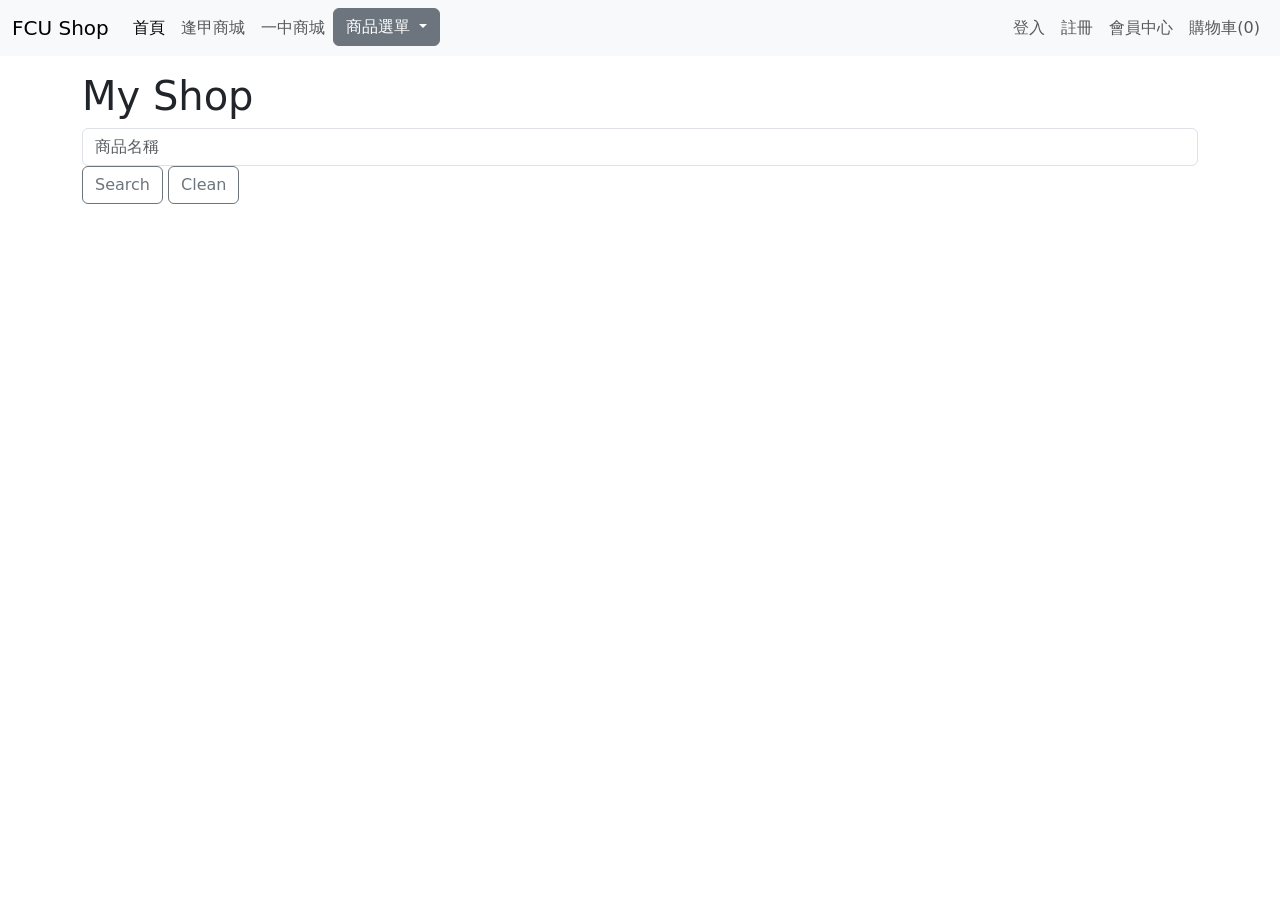
==== src/main/resources/static/index.html @ 28866d28 "增加功能 - 修改商品功能" ====
<!doctype html>
<html lang="en">
<head>
    <!-- Required meta tags -->
    <meta charset="utf-8">
    <meta name="viewport" content="width=device-width, initial-scale=1">

    <!-- Bootstrap CSS -->
    <link href="https://cdn.jsdelivr.net/npm/bootstrap@5.1.3/dist/css/bootstrap.min.css" rel="stylesheet"
          integrity="sha384-1BmE4kWBq78iYhFldvKuhfTAU6auU8tT94WrHftjDbrCEXSU1oBoqyl2QvZ6jIW3" crossorigin="anonymous">

    <title>FCU Shop</title>
</head>
<body>

<nav class="navbar navbar-expand-lg navbar-light bg-light">
    <div class="container-fluid">
        <a class="navbar-brand" href="#">FCU Shop</a>

        <button class="navbar-toggler" type="button" data-bs-toggle="collapse" data-bs-target="#navbarSupportedContent"
                aria-controls="navbarSupportedContent" aria-expanded="false" aria-label="Toggle navigation">
            <span class="navbar-toggler-icon"></span>
        </button>
        <div class="collapse navbar-collapse" id="navbarSupportedContent">
            <ul class="navbar-nav me-auto mb-2 mb-lg-0">
                <li class="nav-item">
                    <a class="nav-link active" aria-current="page" href="#">首頁</a>
                </li>
                <li class="nav-item">
                    <a class="nav-link" href="#">逢甲商城</a>
                </li>
                <li class="nav-item">
                    <a class="nav-link" href="#">一中商城</a>
                </li>
                <div class="dropdown">
                    <button class="btn btn-secondary dropdown-toggle" type="button" id="dropdownMenuButton1" data-bs-toggle="dropdown" aria-expanded="false">
                        商品選單
                    </button>
                    <ul class="dropdown-menu" aria-labelledby="dropdownMenuButton1">
                        <li><a href="addFile" class="dropdown-item">增加商品</a></li>
                        <li><a href="modifyFile" class="dropdown-item">修改商品</a></li>
                    </ul>
                </div>

            </ul>


            <ul class="navbar-nav mb-2 mb-lg-0 d-flex">
                <li class="nav-item">
                    <a class="nav-link" href="#">登入</a>
                </li>
                <li class="nav-item">
                    <a class="nav-link" href="#">註冊</a>
                </li>
                <li class="nav-item">
                    <a class="nav-link" href="#">會員中心</a>
                </li>
                <li class="nav-item">
                    <a class="nav-link" href="#">購物車(0)</a>
                </li>
            </ul>


        </div>
    </div>
</nav>

<div class="container">
    <h1 class="mt-3">My Shop</h1>
        <input type="text" class="form-control" placeholder="商品名稱" aria-label="product name" aria-describedby="searchProduct" id="productKeyword">
        <button class="btn btn-outline-secondary" type="button" id="searchProduct">Search</button>
        <button class="btn btn-outline-secondary" type="button" id="cleanProduct">Clean</button>
    <div class="mt-3 row" id="productList">
    </div>
</div>




<!-- Optional JavaScript; choose one of the two! -->
<script src="https://ajax.googleapis.com/ajax/libs/jquery/3.6.0/jquery.min.js"></script>

<!-- Option 1: Bootstrap Bundle with Popper -->
<script src="https://cdn.jsdelivr.net/npm/bootstrap@5.1.3/dist/js/bootstrap.bundle.min.js"
        integrity="sha384-ka7Sk0Gln4gmtz2MlQnikT1wXgYsOg+OMhuP+IlRH9sENBO0LRn5q+8nbTov4+1p"
        crossorigin="anonymous"></script>

<!-- Option 2: Separate Popper and Bootstrap JS -->
<!--
<script src="https://cdn.jsdelivr.net/npm/@popperjs/core@2.10.2/dist/umd/popper.min.js" integrity="sha384-7+zCNj/IqJ95wo16oMtfsKbZ9ccEh31eOz1HGyDuCQ6wgnyJNSYdrPa03rtR1zdB" crossorigin="anonymous"></script>
<script src="https://cdn.jsdelivr.net/npm/bootstrap@5.1.3/dist/js/bootstrap.min.js" integrity="sha384-QJHtvGhmr9XOIpI6YVutG+2QOK9T+ZnN4kzFN1RtK3zEFEIsxhlmWl5/YESvpZ13" crossorigin="anonymous"></script>
-->

<script>
$( document ).ready( function() {
    console.log( "ready!" );
    emptyProducts();
    getProducts('products')
  });

    $('#searchProduct').click(function() {
      const keyword = $('#productKeyword').val();
      if (keyword.trim() === '') {
        emptyProducts();
        getProducts('products');
      } else {
        getProducts('products/' + keyword);
        emptyProducts();
      }
    });

    $('#cleanProduct').click(function(){
        emptyProducts();
        getProducts('products');
    });

    function emptyProducts() {
      $('#productList').empty();
    }

    function addProducts(products) {
      for ( let product of products ) {
        let html = '<div class="card col-4">';
        html += '<img src="' + product.imageUrl + '" class="card-img-top" alt="' + product.name + '">';
        html += '<div class="card-body">';
        html += '<h5 class="card-title">' + product.name + '</h5>';
        html += '<p class="card-text">' + product.description + '</p>';
        html += '<a href="#" class="btn btn-primary">' + product.price + '</a>';
        html += '</div>';
        html += '</div>';
        $('#productList').append(html);
      }
    }

    function getProducts(targetUrl) {
      // Using the core $.ajax() method
      $.ajax({
          // The URL for the request
          url: targetUrl,

          // Whether this is a POST or GET request
          type: "GET",

          // The type of data we expect back
          dataType : "json",
      })
        // Code to run if the request succeeds (is done);
        // The response is passed to the function
        .done(function( json ) {
          let products = json;
          addProducts(products);
        })
        // Code to run if the request fails; the raw request and
        // status codes are passed to the function
        .fail(function( xhr, status, errorThrown ) {
          console.log( "Sorry, there was a problem!" );
          console.log( "Error: " + errorThrown );
          console.log( "Status: " + status );
          console.dir( xhr );
        })
        // Code to run regardless of success or failure;
        .always(function( xhr, status ) {
          console.log( "The request is complete!" );
        });
    }




</script>
</body>
</html>
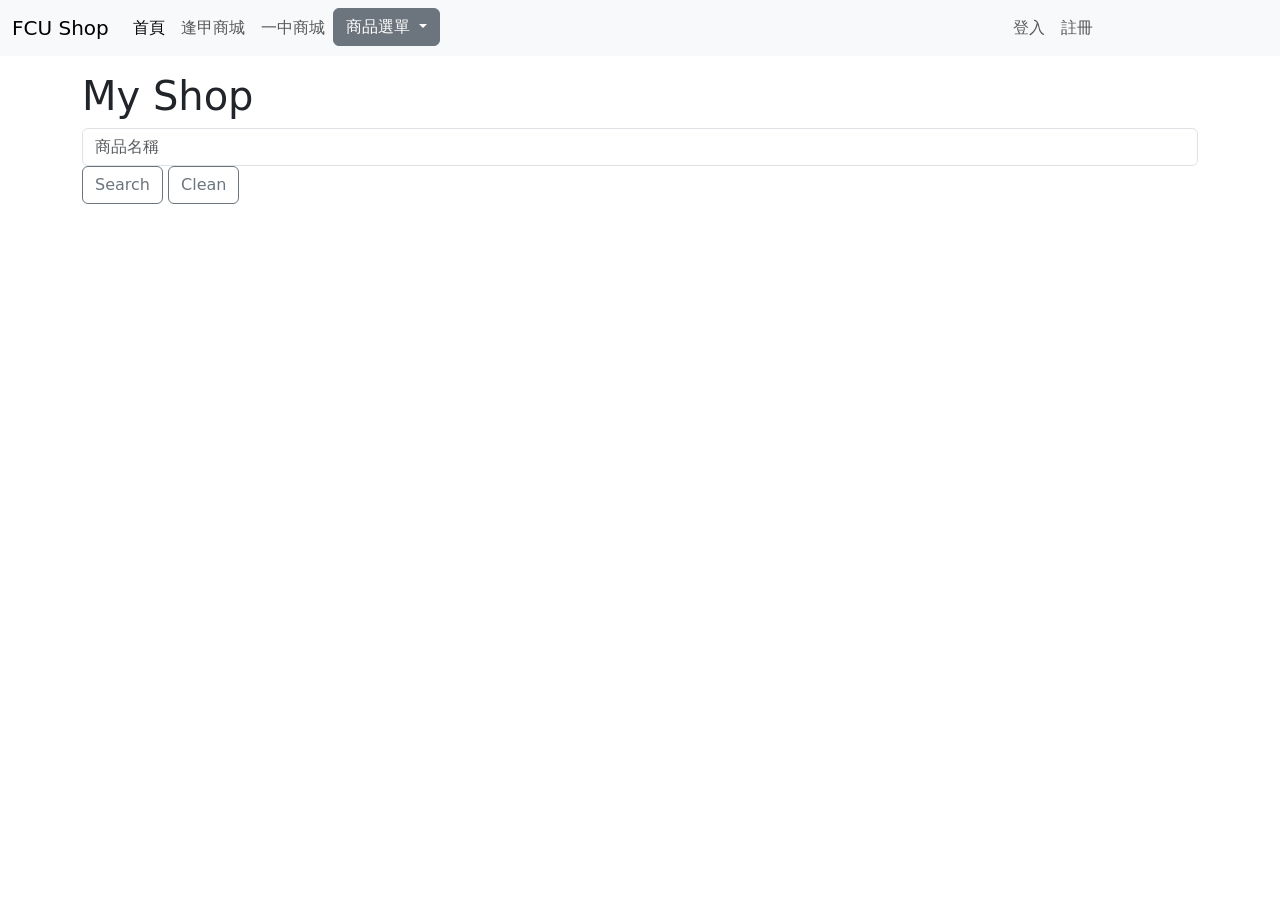
==== commit c96cf281: "增加功能 - 會員登入功能 完成了資料庫搜尋會員資料，並判斷是否有此資料。 剩下checkstyle和UI的設計" ====
--- a/src/main/resources/static/index.html
+++ b/src/main/resources/static/index.html
@@ -8,7 +8,7 @@
     <!-- Bootstrap CSS -->
     <link href="https://cdn.jsdelivr.net/npm/bootstrap@5.1.3/dist/css/bootstrap.min.css" rel="stylesheet"
           integrity="sha384-1BmE4kWBq78iYhFldvKuhfTAU6auU8tT94WrHftjDbrCEXSU1oBoqyl2QvZ6jIW3" crossorigin="anonymous">
-
+    <link href="css/index.css" rel="stylesheet"/>
     <title>FCU Shop</title>
 </head>
 <body>
@@ -45,13 +45,16 @@
             </ul>
 
 
-            <ul class="navbar-nav mb-2 mb-lg-0 d-flex">
+            <ul class="navbar-nav mb-2 mb-lg-0 d-flex not-login">
                 <li class="nav-item">
-                    <a class="nav-link" href="#">登入</a>
+                    <a class="nav-link" href="/login">登入</a>
                 </li>
                 <li class="nav-item">
-                    <a class="nav-link" href="#">註冊</a>
+                    <a class="nav-link" href="/signUp">註冊</a>
                 </li>
+            </ul>
+
+            <ul class="navbar-nav mb-2 mb-lg-0 d-flex is-login">
                 <li class="nav-item">
                     <a class="nav-link" href="#">會員中心</a>
                 </li>
--- a/src/main/resources/static/css/index.css
+++ b/src/main/resources/static/css/index.css
@@ -0,0 +1,7 @@
+.is-login{
+    visibility: hidden;
+}
+
+.not-login{
+
+}
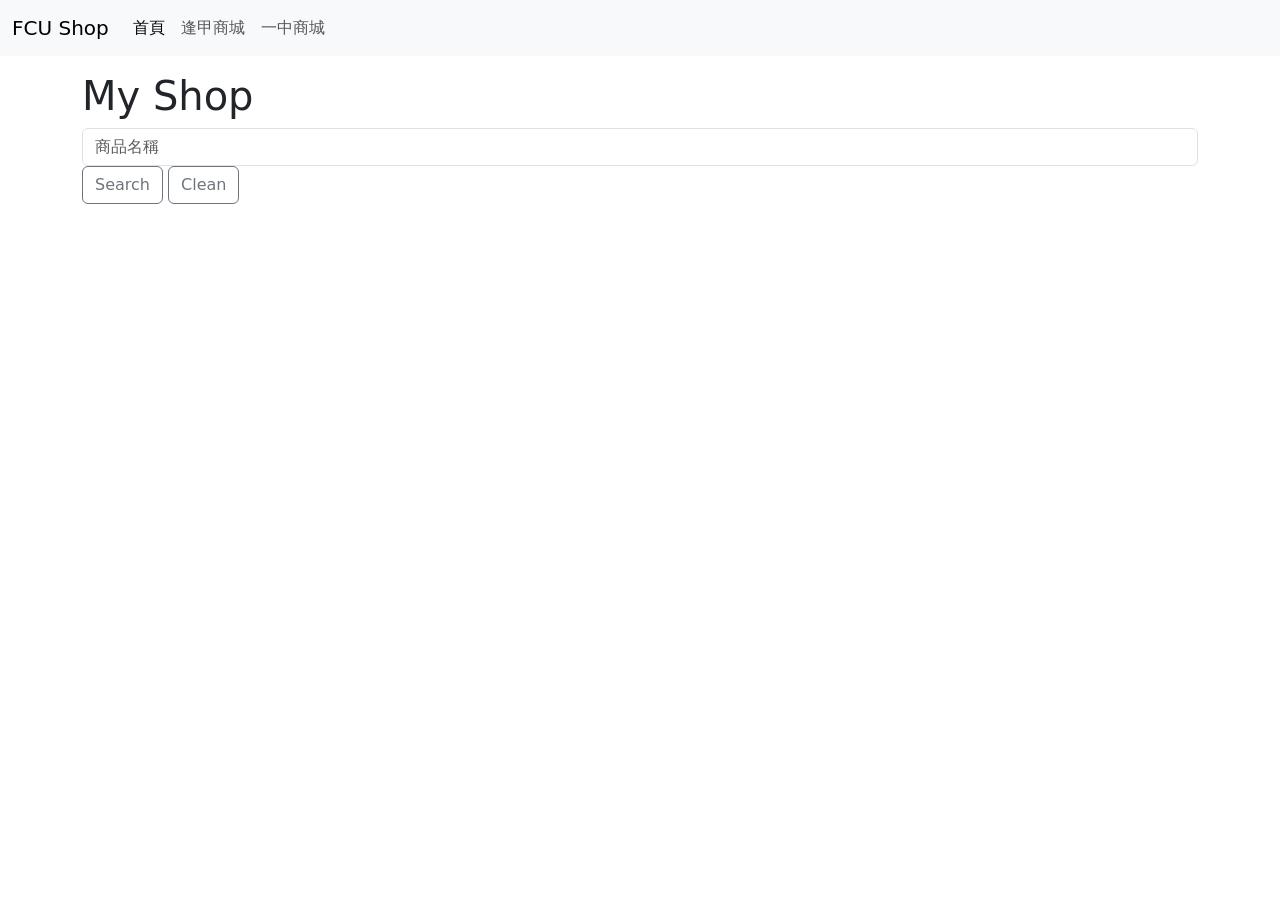
==== commit 996d3fa0: "登入註冊顯示名稱和相對功能" ====
--- a/src/main/resources/static/index.html
+++ b/src/main/resources/static/index.html
@@ -32,36 +32,13 @@
                 <li class="nav-item">
                     <a class="nav-link" href="#">一中商城</a>
                 </li>
-                <div class="dropdown">
-                    <button class="btn btn-secondary dropdown-toggle" type="button" id="dropdownMenuButton1" data-bs-toggle="dropdown" aria-expanded="false">
-                        商品選單
-                    </button>
-                    <ul class="dropdown-menu" aria-labelledby="dropdownMenuButton1">
-                        <li><a href="addFile" class="dropdown-item">增加商品</a></li>
-                        <li><a href="modifyFile" class="dropdown-item">修改商品</a></li>
-                    </ul>
-                </div>
+                <div id="itemManageButton">
+
 
             </ul>
 
 
-            <ul class="navbar-nav mb-2 mb-lg-0 d-flex not-login">
-                <li class="nav-item">
-                    <a class="nav-link" href="/login">登入</a>
-                </li>
-                <li class="nav-item">
-                    <a class="nav-link" href="/signUp">註冊</a>
-                </li>
-            </ul>
-
-            <ul class="navbar-nav mb-2 mb-lg-0 d-flex is-login">
-                <li class="nav-item">
-                    <a class="nav-link" href="#">會員中心</a>
-                </li>
-                <li class="nav-item">
-                    <a class="nav-link" href="#">購物車(0)</a>
-                </li>
-            </ul>
+            <ul id="member">
 
 
         </div>
@@ -95,11 +72,68 @@
 -->
 
 <script>
+
+
+const showMember = function(){
+    let getUsername = localStorage.getItem("username")
+    console.log("hi : " + getUsername)
+    let html = '<ul class="navbar-nav mb-2 mb-lg-0 d-flex">';
+
+    if(getUsername){
+         html += '<li class="nav-item">'
+         html += '<a class="nav-link">你好，' + getUsername + '</a>'
+         html += '</li>'
+    }
+
+    html += '<li class="nav-item">'
+    if(getUsername){
+        html += '<a class="nav-link" href="#">會員中心</a>'
+    }else{
+        html += '<a class="nav-link" href="/login">登入</a>'
+    }
+    html += '</li>'
+
+    html += '<li class="nav-item">'
+    if(getUsername){
+        html += '<a class="nav-link" href="#">購物車(0)</a>'
+
+        html += '<li class="nav-item">'
+        html += '<a id="logOut" class="nav-link" href="/">登出</a>'
+        html += '</li>'
+    }else{
+        html += '<a class="nav-link" href="/signUp">註冊</a>'
+    }
+    html += '</li>'
+
+    html += '</ul>'
+    $("#member").append(html)
+
+    $("#logOut").click(function(){
+        localStorage.removeItem("username");
+
+        console.log("hi")
+    })
+}
+
+const showItemManageButton = function(){
+    <div class="dropdown">
+        <button class="btn btn-secondary dropdown-toggle" type="button" id="dropdownMenuButton1" data-bs-toggle="dropdown" aria-expanded="false">
+            商品選單
+        </button>
+        <ul class="dropdown-menu" aria-labelledby="dropdownMenuButton1">
+            <li><a href="addFile" class="dropdown-item">增加商品</a></li>
+            <li><a href="modifyFile" class="dropdown-item">修改商品</a></li>
+        </ul>
+    </div>
+}
+
 $( document ).ready( function() {
     console.log( "ready!" );
     emptyProducts();
+    showMember();
+
     getProducts('products')
-  });
+});
 
     $('#searchProduct').click(function() {
       const keyword = $('#productKeyword').val();
@@ -127,8 +161,10 @@
         html += '<img src="' + product.imageUrl + '" class="card-img-top" alt="' + product.name + '">';
         html += '<div class="card-body">';
         html += '<h5 class="card-title">' + product.name + '</h5>';
+        html += '<a class="id" style="display:none">'+ product.id + '</a>';
         html += '<p class="card-text">' + product.description + '</p>';
-        html += '<a href="#" class="btn btn-primary">' + product.price + '</a>';
+        html += '<a href="#" class="btn btn-primary me-md-2">' + product.price + '</a>';
+        html += '<a href="modifyFile" class="btn btn-danger">'+"修改"+'</a>';
         html += '</div>';
         html += '</div>';
         $('#productList').append(html);
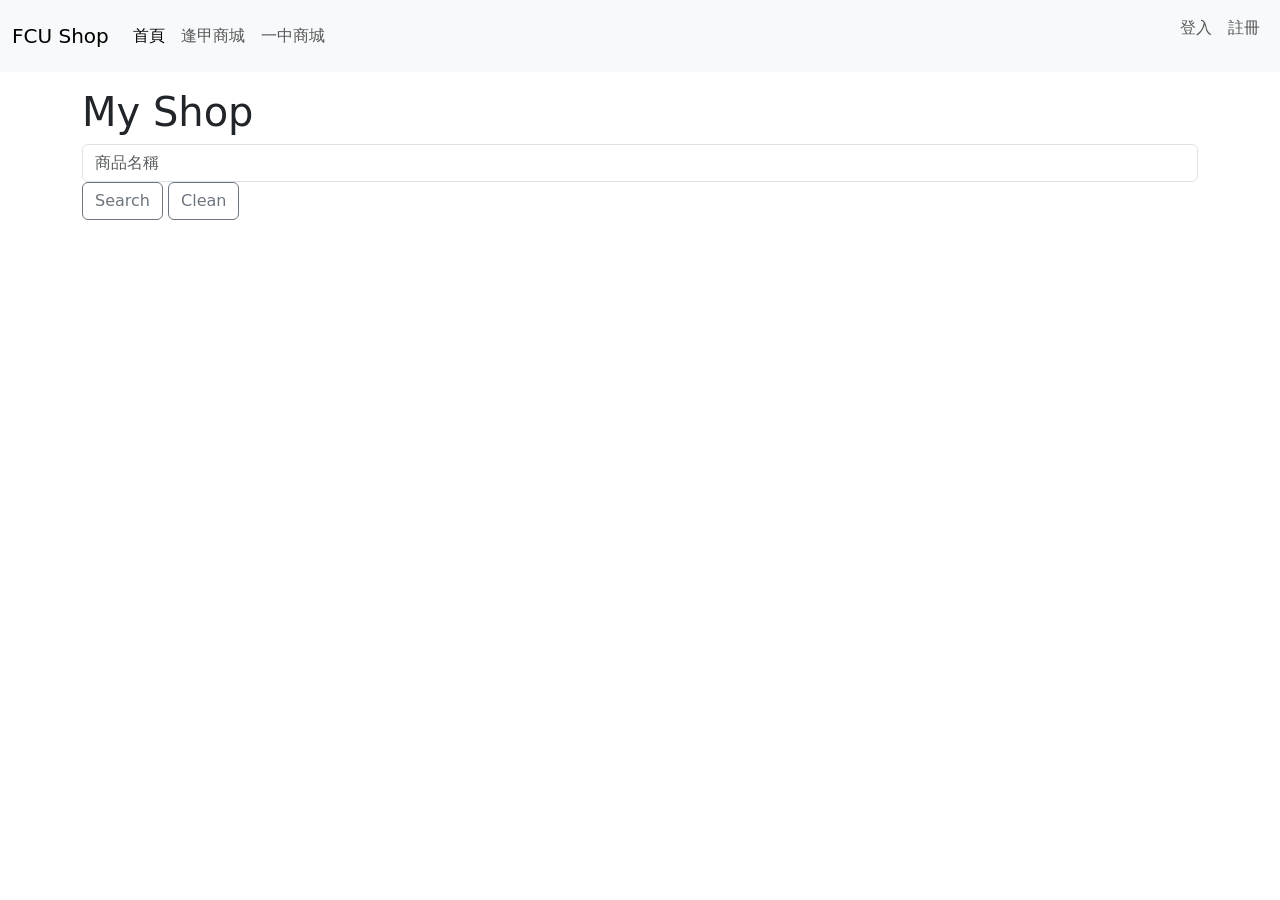
==== commit 57b0d9f8: "修正index.html顯示按鈕問題" ====
--- a/src/main/resources/static/index.html
+++ b/src/main/resources/static/index.html
@@ -80,6 +80,7 @@
     let html = '<ul class="navbar-nav mb-2 mb-lg-0 d-flex">';
 
     if(getUsername){
+
          html += '<li class="nav-item">'
          html += '<a class="nav-link">你好，' + getUsername + '</a>'
          html += '</li>'
@@ -107,7 +108,12 @@
 
     html += '</ul>'
     $("#member").append(html)
-
+    if(getUsername){
+        showItemManageButton();
+    }else{
+        let html = ''
+        $("#itemManageButton").append(html);
+    }
     $("#logOut").click(function(){
         localStorage.removeItem("username");
 
@@ -116,15 +122,15 @@
 }
 
 const showItemManageButton = function(){
-    <div class="dropdown">
-        <button class="btn btn-secondary dropdown-toggle" type="button" id="dropdownMenuButton1" data-bs-toggle="dropdown" aria-expanded="false">
-            商品選單
-        </button>
-        <ul class="dropdown-menu" aria-labelledby="dropdownMenuButton1">
-            <li><a href="addFile" class="dropdown-item">增加商品</a></li>
-            <li><a href="modifyFile" class="dropdown-item">修改商品</a></li>
-        </ul>
-    </div>
+
+    let html = '<div class="dropdown">'
+    html += '<button class="btn btn-secondary dropdown-toggle" type="button" id="dropdownMenuButton1" data-bs-toggle="dropdown" aria-expanded="false">'
+    html += '商品選單</button>'
+    html += '<ul class="dropdown-menu" aria-labelledby="dropdownMenuButton1">'
+    html += '<li><a href="addFile" class="dropdown-item">增加商品</a></li>'
+    html += '<li><a href="modifyFile" class="dropdown-item">修改商品</a></li>'
+    html += '</ul></div>'
+    $("#itemManageButton").append(html);
 }
 
 $( document ).ready( function() {
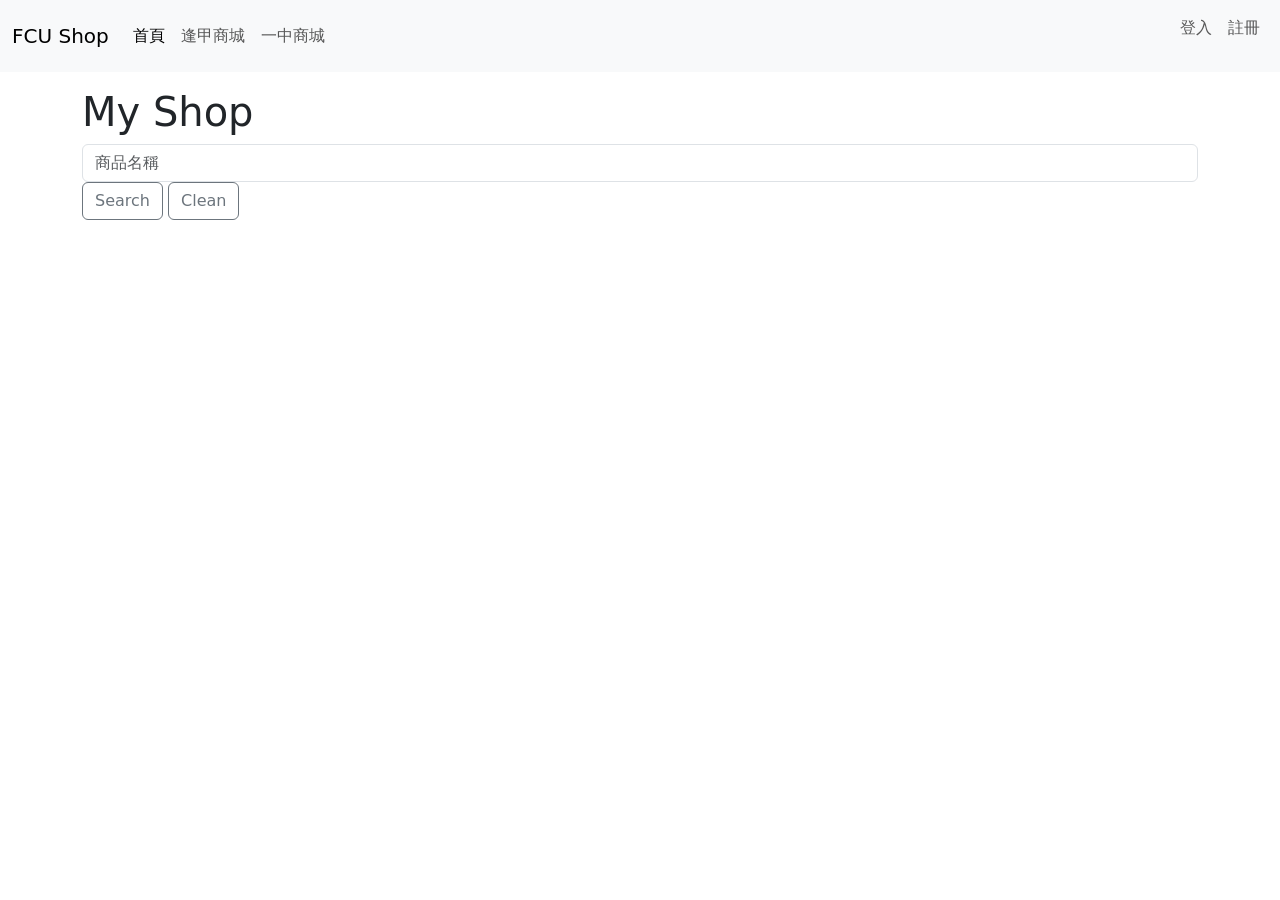
==== commit 0932975a: "test Delete" ====
--- a/src/main/resources/static/index.html
+++ b/src/main/resources/static/index.html
@@ -27,7 +27,7 @@
                     <a class="nav-link active" aria-current="page" href="#">首頁</a>
                 </li>
                 <li class="nav-item">
-                    <a class="nav-link" href="#">逢甲商城</a>
+                    <a class="nav-link" href="/deleteFile">逢甲商城</a>
                 </li>
                 <li class="nav-item">
                     <a class="nav-link" href="#">一中商城</a>
